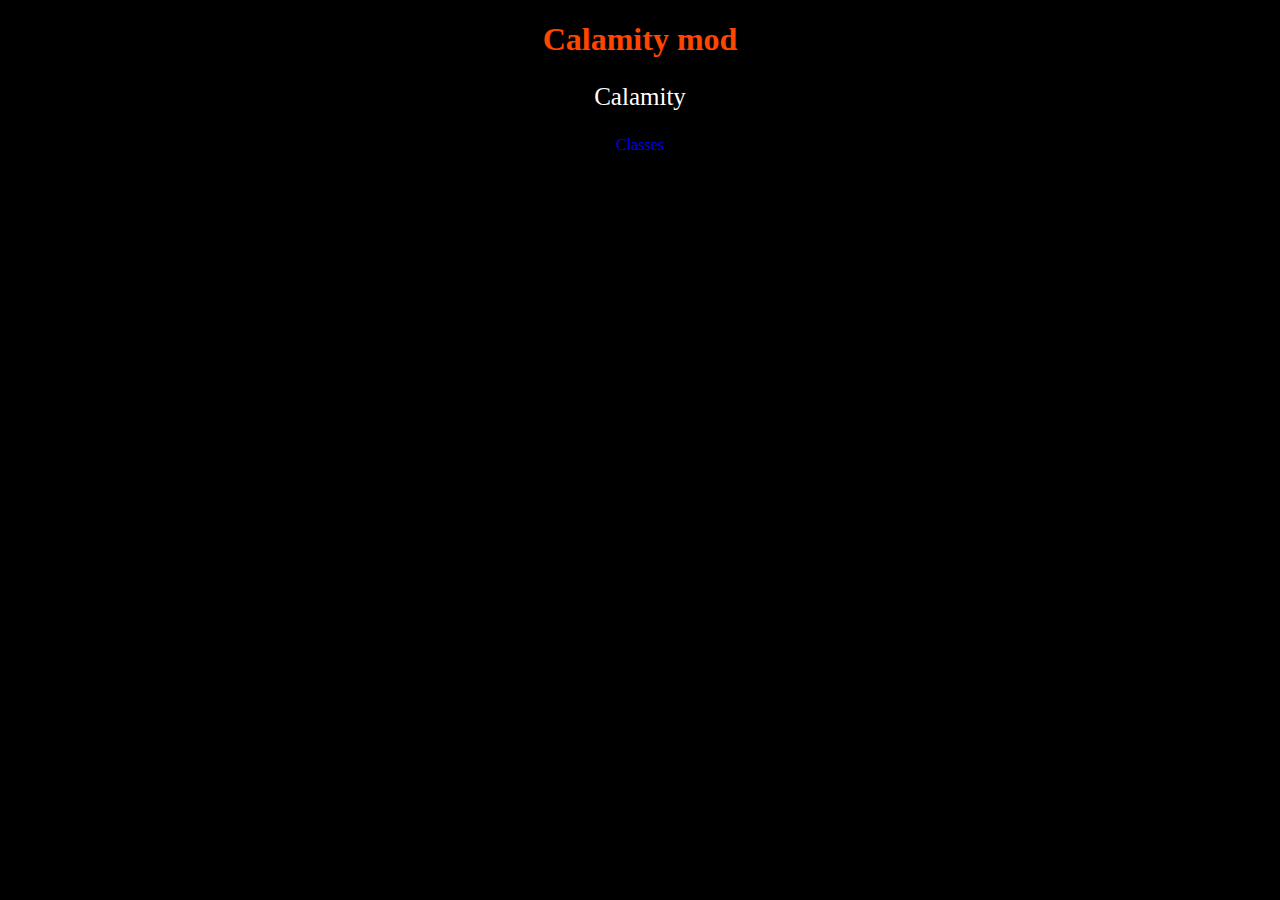
==== index.html @ 3500c385 "first commit" ====
<!DOCTYPE html>
<html lang="pt-BR">
<head>
    <meta charset="UTF-8">
    <meta name="viewport" content="width=device-width, initial-scale=1.0">
    <meta name="description" content="site sobre o Calamity feito em aula">
    <meta name="author" content="André Orocondo Lopes Aguirre">
    <title>Camality insano</title>
    <link rel="shortcut icon" href="img/letra-c.png" type="image/x-icon">
    <link rel="stylesheet" href="css/styles.css">
</head>
<body>
    <audio src="sound/Terraria Infernum Mod Music- _Shining Kaleidoscope ~ Prismatic Radiance_ - Theme of Empress of Light.mp3" autoplay></audio>
    <h1>Calamity mod</h1>
    <p>Calamity</p>
    <a href="classes.html">Classes</a>
</body>
</html>
---- css/styles.css ----
h1 {
    color: orangered;
    font-family: serif;
}

p {
    font-size: 25px;
    color:white;
}

li {
    color: white;
}

body {
    background-color: black;
    text-align: center;
    font-family: cursive;
    margin: auto;
}

li {
    font-size: 30px;
    font-family: lumari;
    list-style: none;
}

img {
    height: 300px;
}

a {
    text-decoration: none;
}
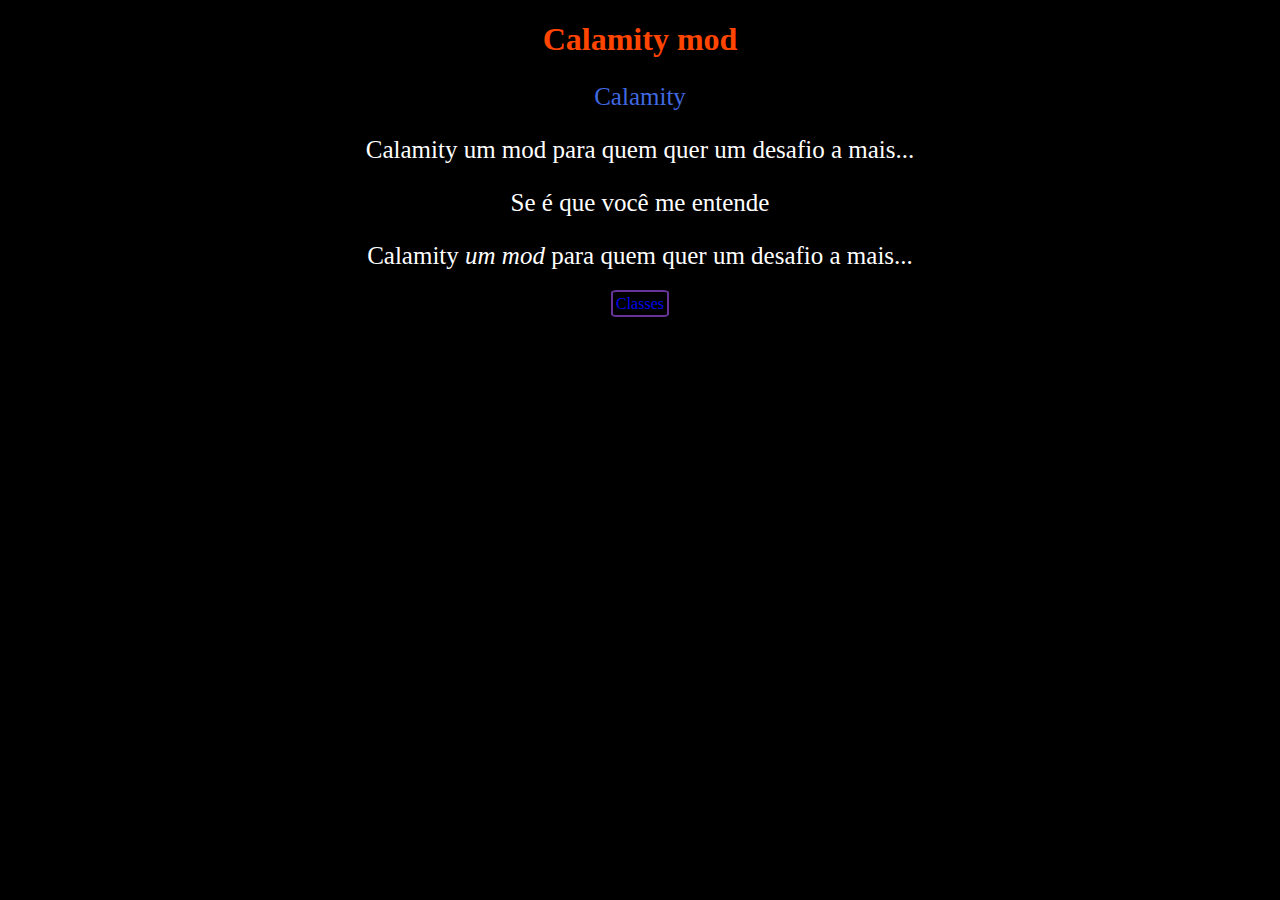
==== commit 42bf3571: "a" ====
--- a/index.html
+++ b/index.html
@@ -1,5 +1,6 @@
 <!DOCTYPE html>
 <html lang="pt-BR">
+
 <head>
     <meta charset="UTF-8">
     <meta name="viewport" content="width=device-width, initial-scale=1.0">
@@ -9,10 +10,19 @@
     <link rel="shortcut icon" href="img/letra-c.png" type="image/x-icon">
     <link rel="stylesheet" href="css/styles.css">
 </head>
+
 <body>
-    <audio src="sound/Terraria Infernum Mod Music- _Shining Kaleidoscope ~ Prismatic Radiance_ - Theme of Empress of Light.mp3" autoplay></audio>
+    <audio
+        src="sound/Terraria Infernum Mod Music- _Shining Kaleidoscope ~ Prismatic Radiance_ - Theme of Empress of Light.mp3"
+        autoplay></audio>
     <h1>Calamity mod</h1>
-    <p>Calamity</p>
+    <p id="start">Calamity</p>
+    <div>
+        <p>Calamity um mod para quem quer um desafio a mais...</p>
+        <p>Se é que você me entende</p>
+    </div>
+    <p>Calamity <span>um mod</span> para quem quer um desafio a mais...</p>
     <a href="classes.html">Classes</a>
 </body>
+
 </html>--- a/css/styles.css
+++ b/css/styles.css
@@ -3,12 +3,14 @@
     font-family: serif;
 }
 
+h3 {
+    color: white;
+    font-family: Arial, Helvetica, sans-serif;
+    font-size: 30px;
+}
+
 p {
     font-size: 25px;
-    color:white;
-}
-
-li {
     color: white;
 }
 
@@ -20,8 +22,9 @@
 }
 
 li {
+    color: white;
     font-size: 30px;
-    font-family: lumari;
+    font-family: sans-serif;
     list-style: none;
 }
 
@@ -30,5 +33,32 @@
 }
 
 a {
+    padding: 3px;
     text-decoration: none;
+    border: 2px solid rebeccapurple;
+    border-radius: 10%;
+}
+
+span {
+    font-style: oblique;
+}
+
+.classes_t {
+    color: white;
+    font-size: 30px;
+    font-family: lumari;
+    list-style: none;
+}
+
+#start {
+    color: royalblue;
+    font-family: fantasy;
+}
+
+.classe {
+    border: 3px solid red;
+    width: 700px;
+    height: 650px;
+    margin-left: auto;
+    margin-right: auto;
 }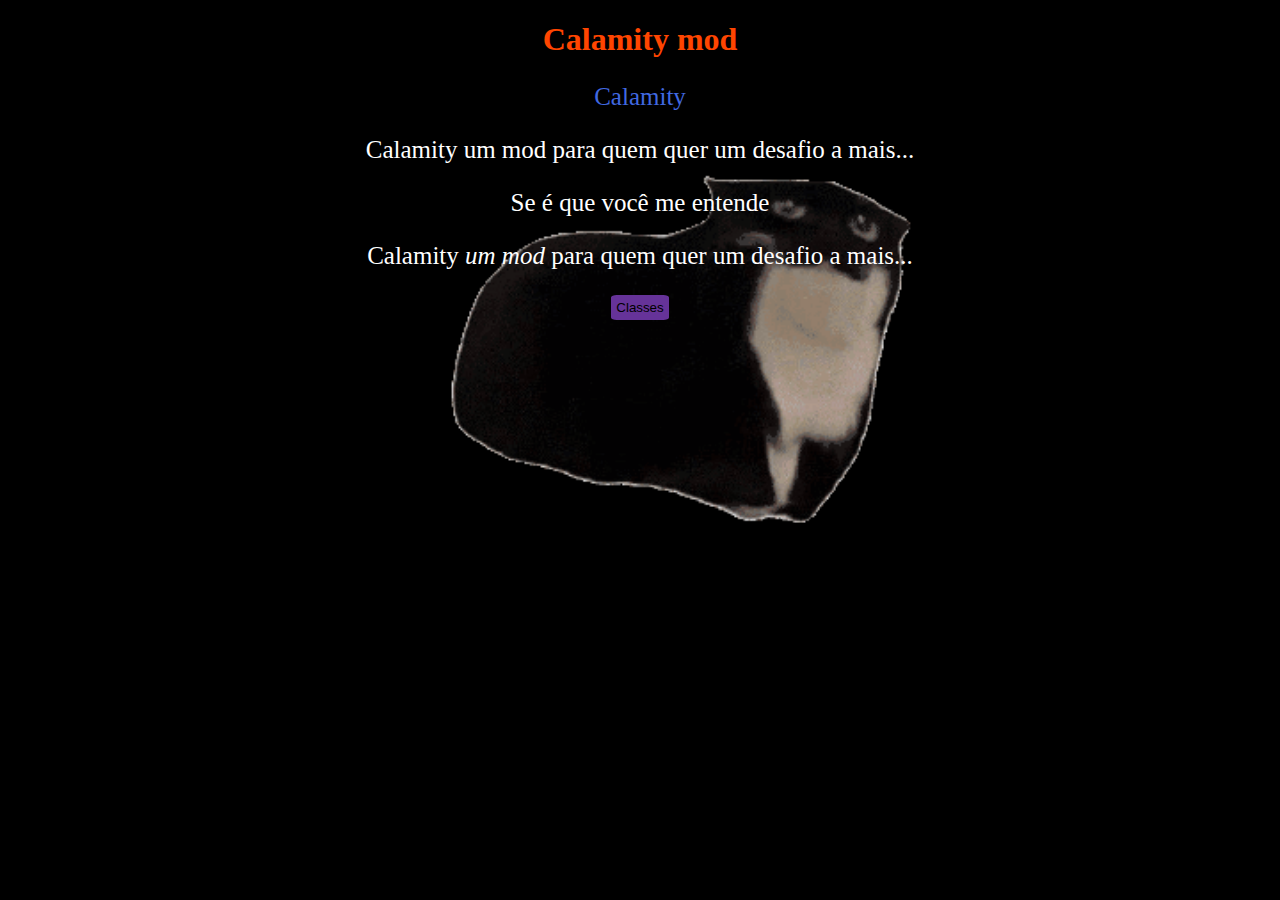
==== commit 49368a66: "mudanca 12/03" ====
--- a/index.html
+++ b/index.html
@@ -11,7 +11,7 @@
     <link rel="stylesheet" href="css/styles.css">
 </head>
 
-<body>
+<body id="body1">
     <audio
         src="sound/Terraria Infernum Mod Music- _Shining Kaleidoscope ~ Prismatic Radiance_ - Theme of Empress of Light.mp3"
         autoplay></audio>
@@ -22,7 +22,9 @@
         <p>Se é que você me entende</p>
     </div>
     <p>Calamity <span>um mod</span> para quem quer um desafio a mais...</p>
-    <a href="classes.html">Classes</a>
+    <a href="classes.html">
+        <button class="botao">Classes</button>
+    </a>
 </body>
 
 </html>--- a/css/styles.css
+++ b/css/styles.css
@@ -32,13 +32,6 @@
     height: 300px;
 }
 
-a {
-    padding: 3px;
-    text-decoration: none;
-    border: 2px solid rebeccapurple;
-    border-radius: 10%;
-}
-
 span {
     font-style: oblique;
 }
@@ -61,4 +54,42 @@
     height: 650px;
     margin-left: auto;
     margin-right: auto;
+}
+
+#body1 {
+    background-image: url('../img/maxwell 1 cat.gif');
+    background-repeat: no-repeat;
+    background-size: 50%;
+    background-position: top;
+}
+
+#body2 {
+    background-image: url('../img/maxwell 2 cat.gif');
+    background-repeat: no-repeat;
+    background-size: cover;
+    background-position: auto;
+    background-attachment: fixed;
+}
+
+.bt {
+    padding: 3px;
+    text-decoration: none;
+    border: 2px solid rebeccapurple;
+    border-radius: 10%;
+}
+
+.botao {
+    padding: 3px;
+    text-decoration: none;
+    border: 2px solid rebeccapurple;
+    border-radius: 10%;
+    background-color: rebeccapurple;
+    transition: background-color 0.5s ease, color 0.5s ease, transform 0.5s ease;
+    align-items: center;
+}
+
+.botao:hover {
+    background-color: black;
+    color: white;
+    transform: scale(1.2)
 }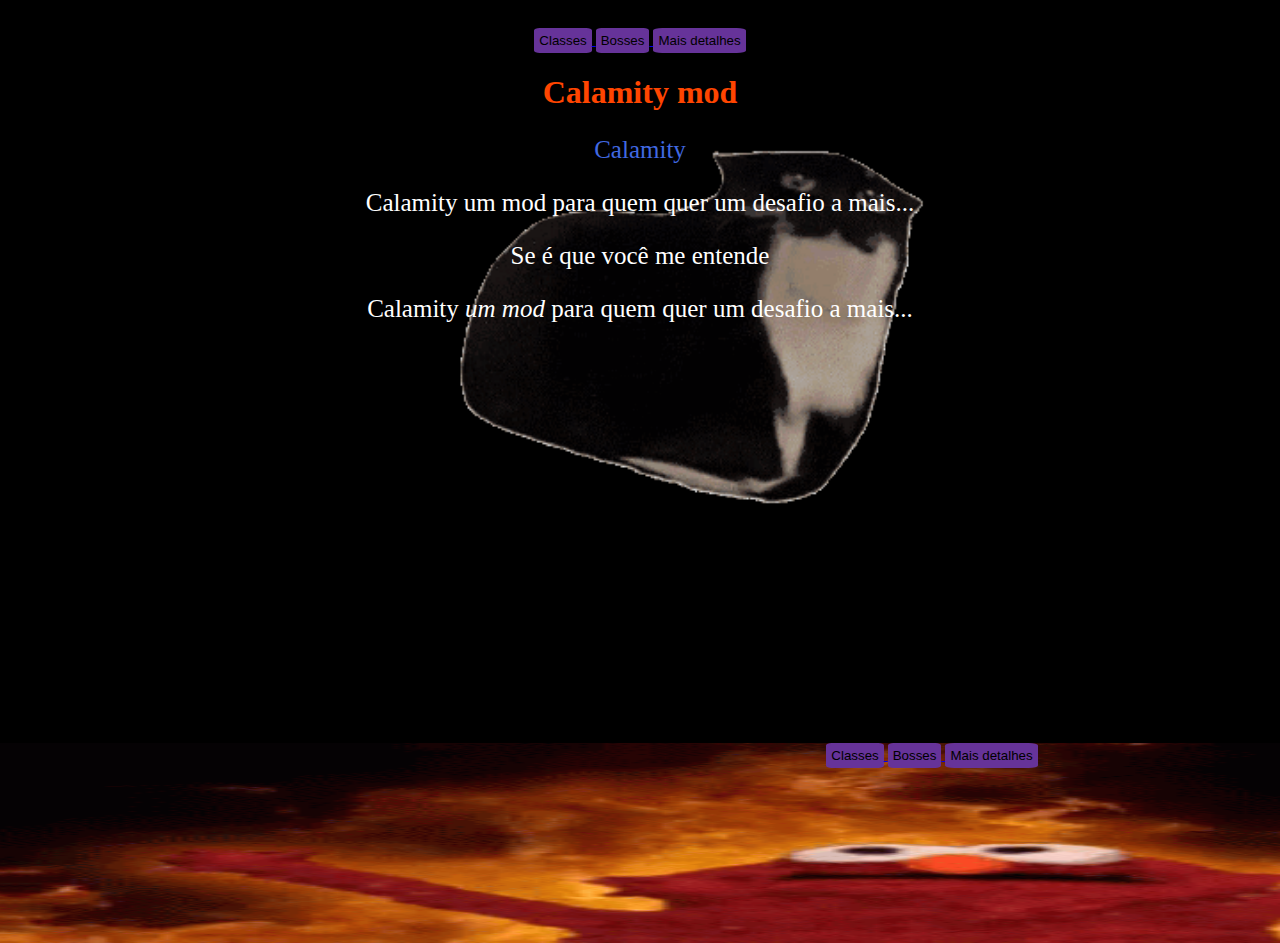
==== commit 880ef29e: "mudancas" ====
--- a/index.html
+++ b/index.html
@@ -15,16 +15,43 @@
     <audio
         src="sound/Terraria Infernum Mod Music- _Shining Kaleidoscope ~ Prismatic Radiance_ - Theme of Empress of Light.mp3"
         autoplay></audio>
-    <h1>Calamity mod</h1>
-    <p id="start">Calamity</p>
-    <div>
-        <p>Calamity um mod para quem quer um desafio a mais...</p>
-        <p>Se é que você me entende</p>
-    </div>
-    <p>Calamity <span>um mod</span> para quem quer um desafio a mais...</p>
-    <a href="classes.html">
-        <button class="botao">Classes</button>
-    </a>
+    <header>
+        <nav>
+            <br>
+            <a href="classes.html">
+                <button class="botao">Classes</button>
+            </a>
+            <a href="bosses.html">
+                <button class="botao">Bosses</button>
+            </a>
+            <a href="https://calamitymod.wiki.gg/wiki/Calamity_Mod_Wiki">
+                <button class="botao">Mais detalhes</button>
+            </a>
+            <h1>Calamity mod</h1>
+            <p id="start">Calamity</p>
+        </nav>    
+    </header>
+    <main>
+        <section>
+            <div>
+                <p>Calamity um mod para quem quer um desafio a mais...</p>
+                <p>Se é que você me entende</p>
+            </div>
+            <p>Calamity <span>um mod</span> para quem quer um desafio a mais...</p>
+        </section>
+    </main>
 </body>
-
+    <footer id="index">
+        <nav>
+            <a href="classes.html">
+                <button class="botao">Classes</button>
+            </a>
+            <a href="bosses.html">
+                <button class="botao">Bosses</button>
+            </a>
+            <a href="https://calamitymod.wiki.gg/wiki/Calamity_Mod_Wiki">
+                <button class="botao">Mais detalhes</button>
+            </a>
+        </nav>
+    </footer>
 </html>--- a/css/styles.css
+++ b/css/styles.css
@@ -1,4 +1,10 @@
 h1 {
+    font-size: 32px;
+    color: orangered;
+    font-family: serif;
+}
+
+#h1g {
     color: orangered;
     font-family: serif;
 }
@@ -21,11 +27,12 @@
     margin: auto;
 }
 
-li {
+ul {
     color: white;
     font-size: 30px;
     font-family: sans-serif;
     list-style: none;
+    padding: 0%;
 }
 
 img {
@@ -92,4 +99,46 @@
     background-color: black;
     color: white;
     transform: scale(1.2)
+}
+
+.Bosses {
+    border: 3px solid red;
+    width: 700px;
+    height: auto;
+    margin-left: auto;
+    margin-right: auto;
+}
+
+.boss {
+    height: auto;
+}
+
+footer {
+    bottom: 0;
+    padding: 0;
+    height: 200px;
+    width: 1864px;
+    margin-top: 0px;
+    background: url('../img/elmo.gif');
+    background-repeat: no-repeat;
+    background-size: 1875px 200px;
+    background-position-x: center;
+}
+
+#index {
+    bottom: 0;
+    padding: 0;
+    height: 200px;
+    width: 1864px;
+    margin-top: 420px;
+    background: url('../img/elmo.gif');
+    background-repeat: no-repeat;
+    background-size: 1875px 200px;
+    background-position-x: center;
+
+}
+
+nav {
+    margin-top: 10px;
+    margin-bottom: 10px;
 }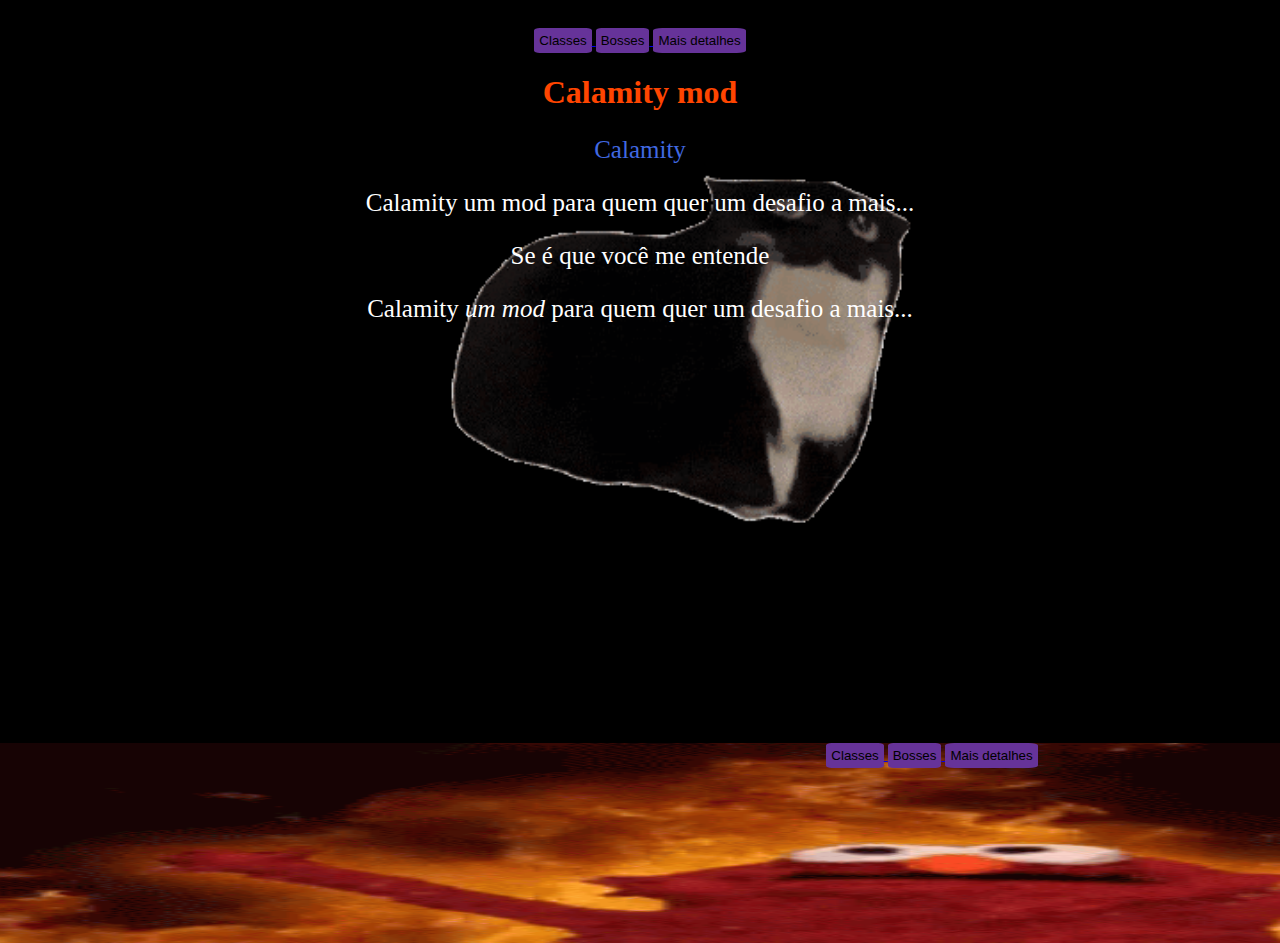
==== commit f199fab0: "nome daora" ====
--- a/index.html
+++ b/index.html
@@ -6,7 +6,7 @@
     <meta name="viewport" content="width=device-width, initial-scale=1.0">
     <meta name="description" content="site sobre o Calamity feito em aula">
     <meta name="author" content="André Orocondo Lopes Aguirre">
-    <title>Camality insano</title>
+    <title>O menino calistenoco</title>
     <link rel="shortcut icon" href="img/letra-c.png" type="image/x-icon">
     <link rel="stylesheet" href="css/styles.css">
 </head>
@@ -27,9 +27,9 @@
             <a href="https://calamitymod.wiki.gg/wiki/Calamity_Mod_Wiki">
                 <button class="botao">Mais detalhes</button>
             </a>
-            <h1>Calamity mod</h1>
-            <p id="start">Calamity</p>
-        </nav>    
+        </nav>   
+        <h1>Calamity mod</h1>
+        <p id="start">Calamity</p>
     </header>
     <main>
         <section>
--- a/css/styles.css
+++ b/css/styles.css
@@ -141,4 +141,8 @@
 nav {
     margin-top: 10px;
     margin-bottom: 10px;
+}
+
+img{
+ border-radius: 20px;
 }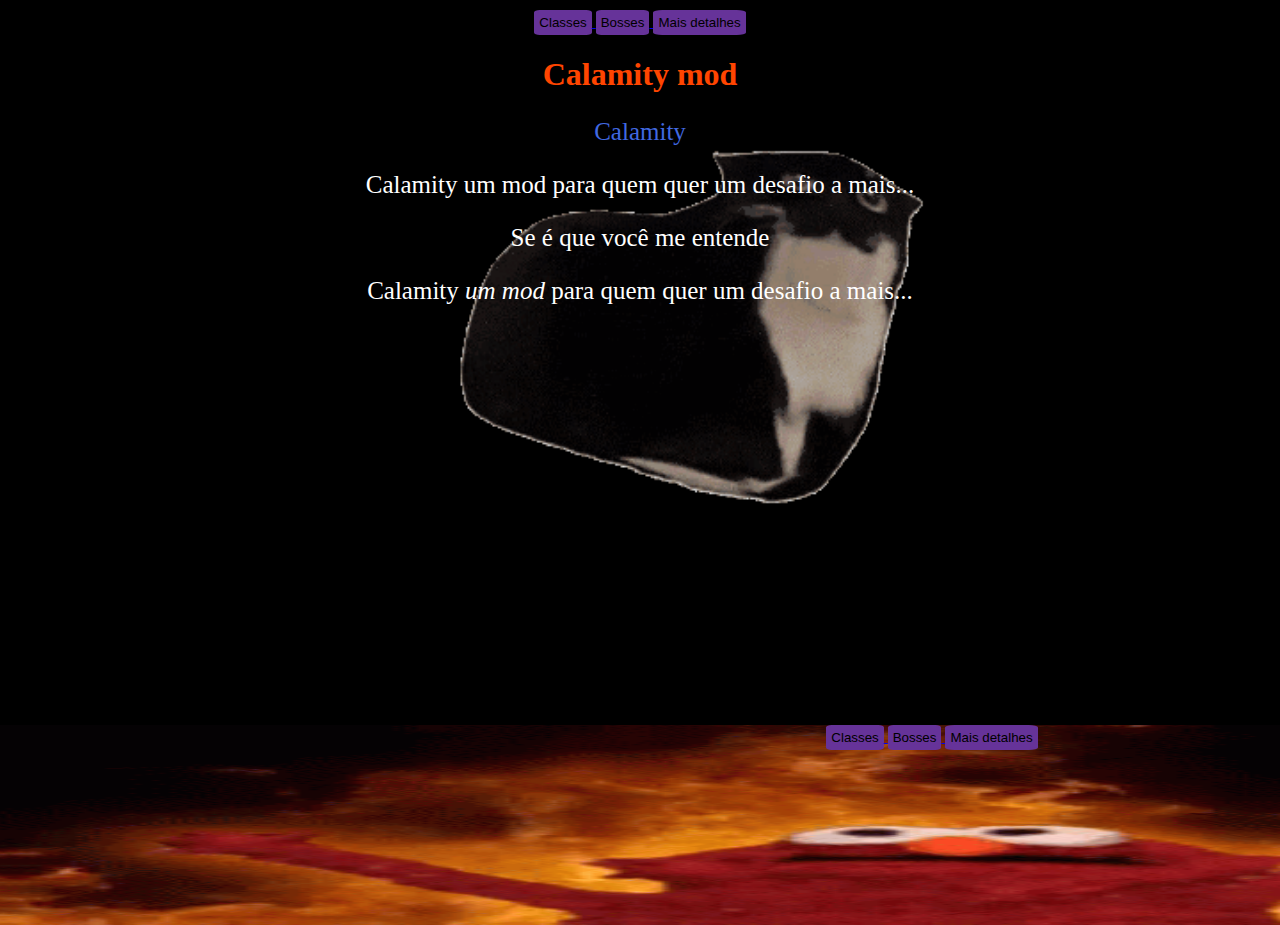
==== commit b655e29d: "ultimas mudanças" ====
--- a/index.html
+++ b/index.html
@@ -17,7 +17,6 @@
         autoplay></audio>
     <header>
         <nav>
-            <br>
             <a href="classes.html">
                 <button class="botao">Classes</button>
             </a>
--- a/css/styles.css
+++ b/css/styles.css
@@ -74,7 +74,6 @@
     background-image: url('../img/maxwell 2 cat.gif');
     background-repeat: no-repeat;
     background-size: cover;
-    background-position: auto;
     background-attachment: fixed;
 }
 
